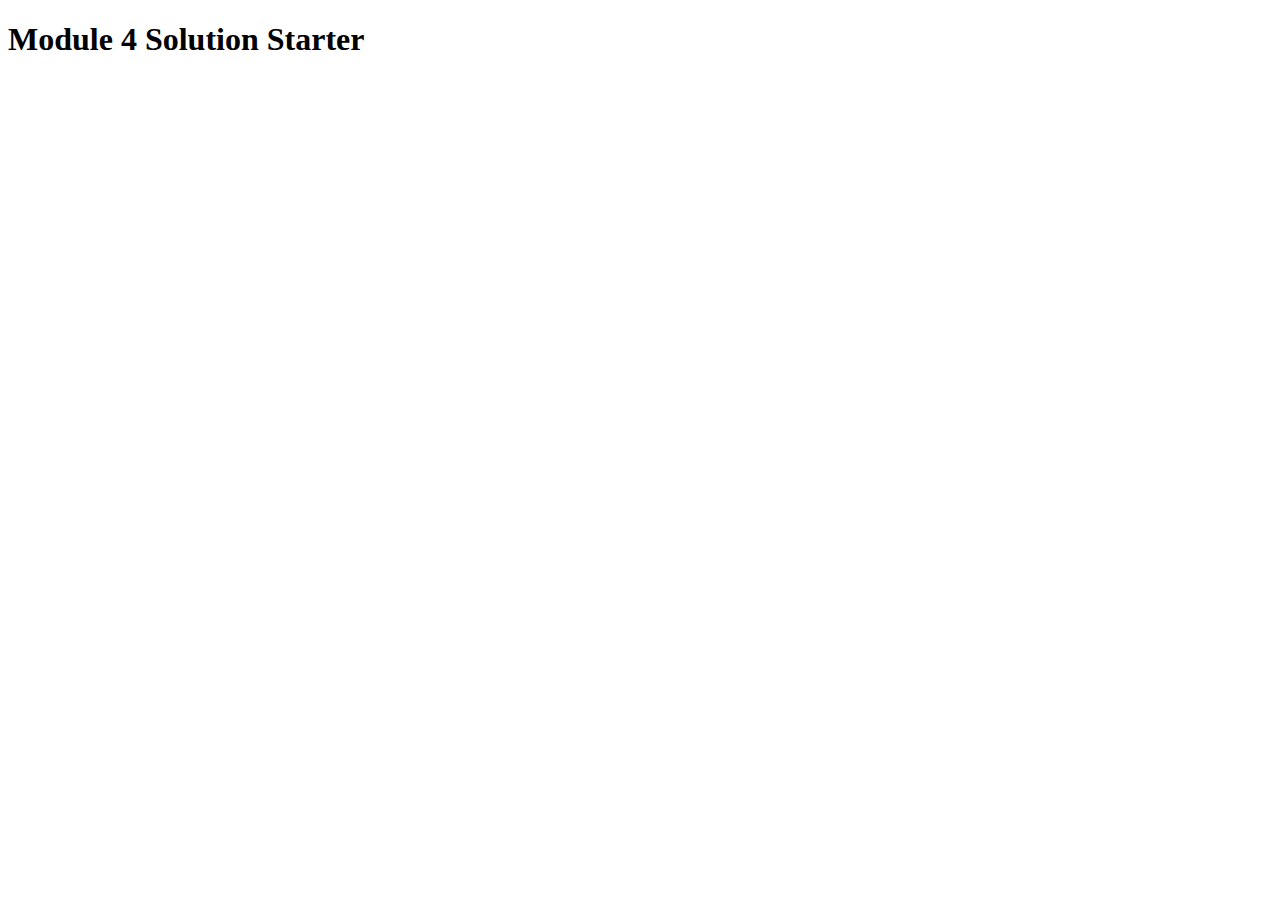
==== module4-solution/index.html @ ec588125 "Upload module4-solution" ====
<!DOCTYPE html>
<html>
<head>
  <meta charset="utf-8">
  <title>Module 4 Solution Starter</title>
  <script src="SpeakHello.js"></script>
  <script src="SpeakGoodBye.js"></script>
  <script src="script.js"></script>
</head>
<body>
  <h1>Module 4 Solution Starter</h1>
</body>
</html>
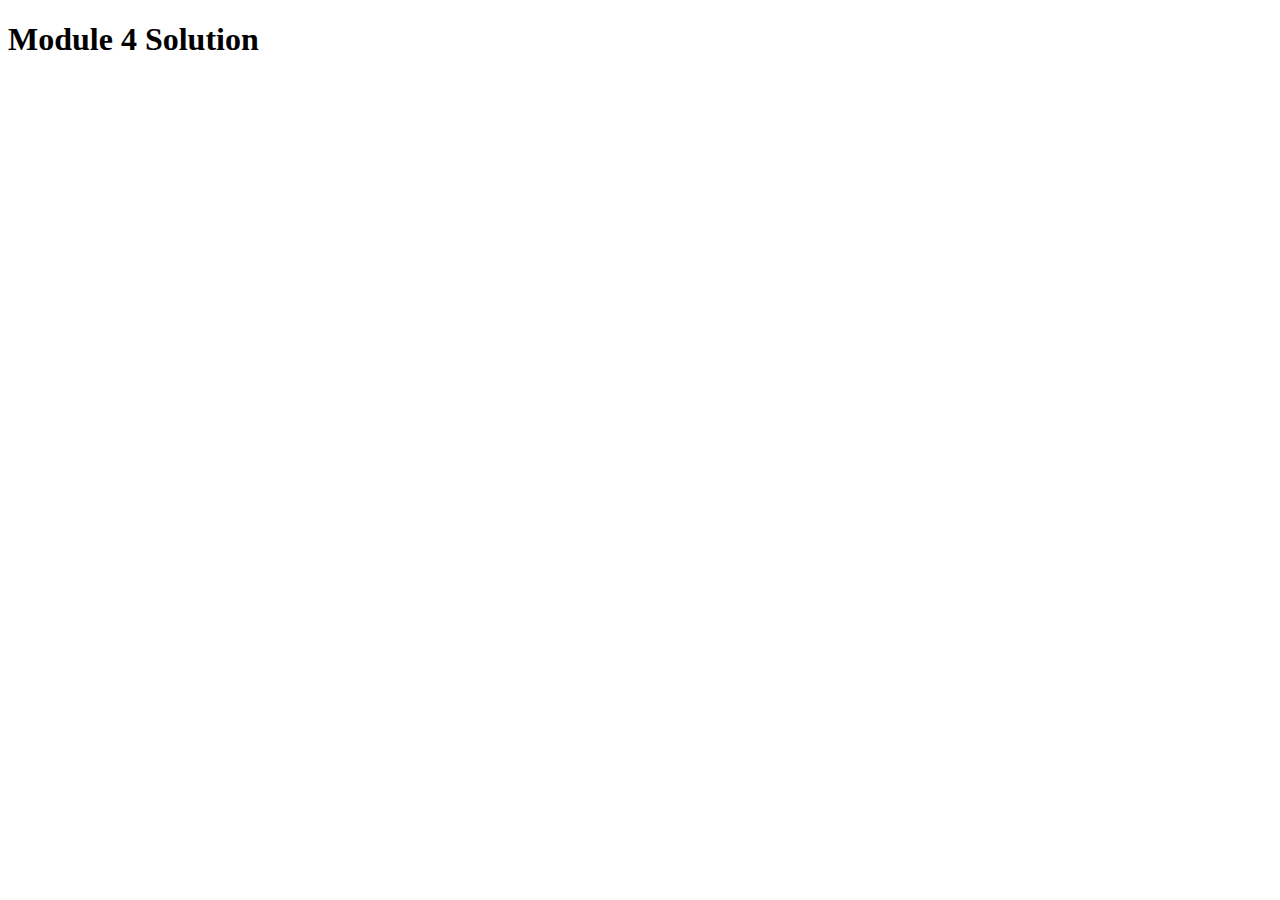
==== commit ae72304f: "Upload module4-solution" ====
--- a/module4-solution/index.html
+++ b/module4-solution/index.html
@@ -2,12 +2,12 @@
 <html>
 <head>
   <meta charset="utf-8">
-  <title>Module 4 Solution Starter</title>
+  <title>Module 4 Solution</title>
   <script src="SpeakHello.js"></script>
   <script src="SpeakGoodBye.js"></script>
   <script src="script.js"></script>
 </head>
 <body>
-  <h1>Module 4 Solution Starter</h1>
+  <h1>Module 4 Solution</h1>
 </body>
 </html>
